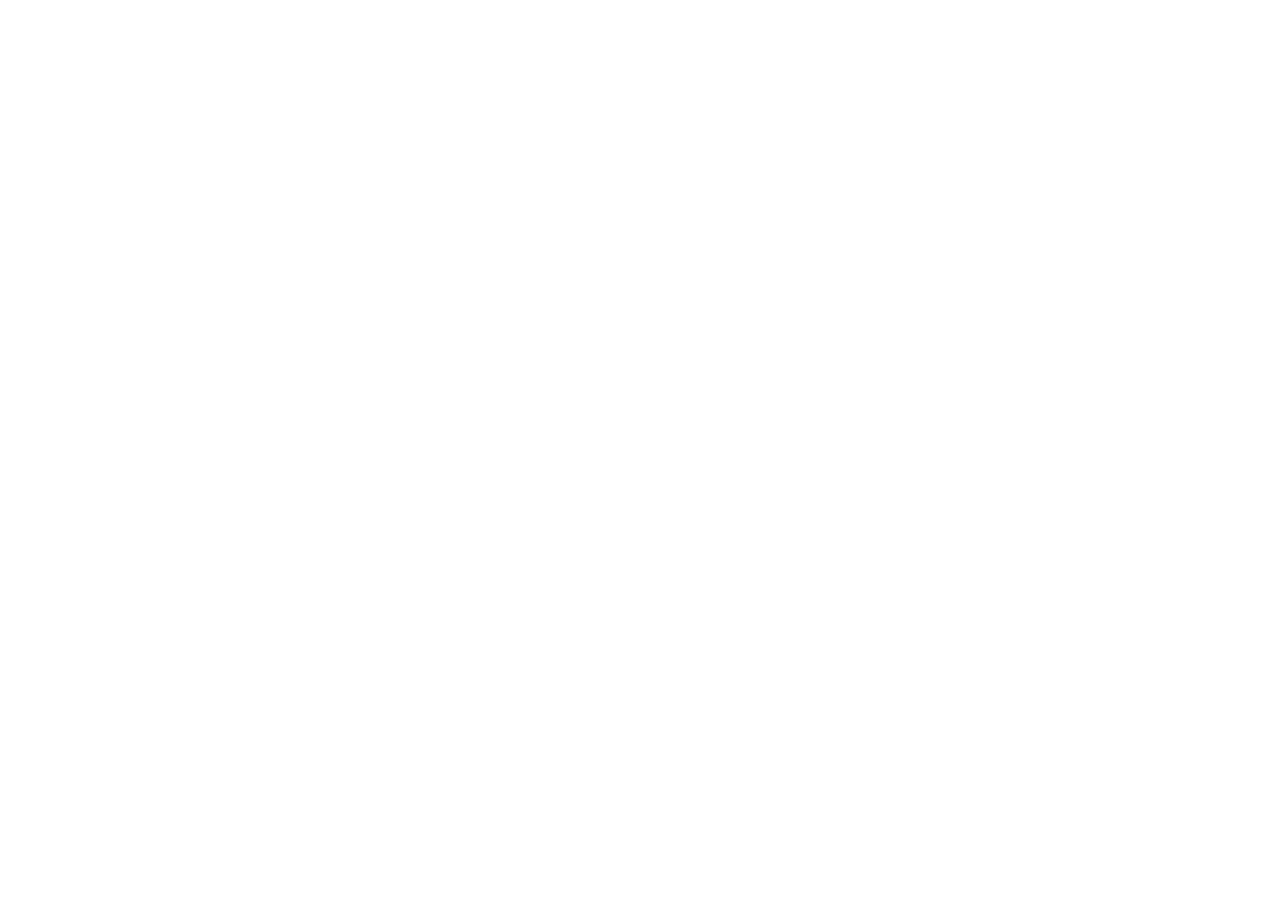
==== index.html @ be7d5585 "added basic structure and linked stylesheet" ====
<!DOCTYPE html>
<html lang="en">
<head>
    <meta charset="UTF-8">
    <meta name="viewport" content="width=device-width, initial-scale=1.0">
    <link rel="stylesheet" href="main.css">
    <title>Home Page</title>
</head>
<body>
    
</body>
</html>
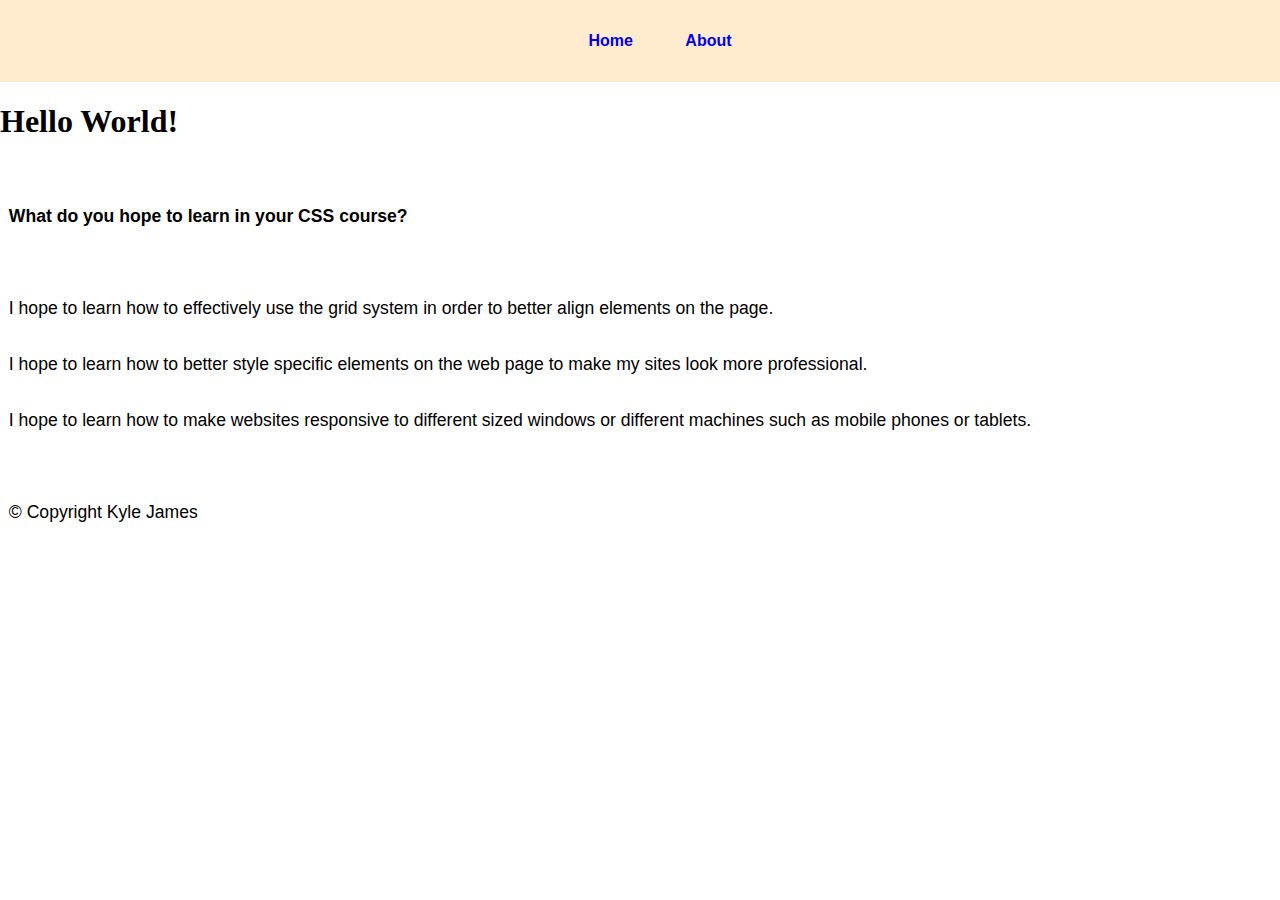
==== commit f18e3378: "added content to index page and styled" ====
--- a/index.html
+++ b/index.html
@@ -7,6 +7,22 @@
     <title>Home Page</title>
 </head>
 <body>
-    
+    <header>
+        <nav id="navmenu">
+            <ul>
+                <li><a href="index.html">Home</a></li>
+                <li><a href="about.html">About</a></li>
+            </ul>
+        </nav>
+    </header>
+    <h1>Hello World!</h1>
+    <br>
+    <p class="ques">What do you hope to learn in your CSS course?</p>
+    <br>
+    <p>I hope to learn how to effectively use the grid system in order to better align elements on the page.</p>
+    <p>I hope to learn how to better style specific elements on the web page to make my sites look more professional.</p>
+    <p>I hope to learn how to make websites responsive to different sized windows or different machines such as mobile phones or tablets.</p>
+    <br>
+    <p> &copy; Copyright Kyle James</p>
 </body>
 </html>--- a/main.css
+++ b/main.css
@@ -0,0 +1,34 @@
+#navmenu {
+    list-style-type: none;
+    padding: 1em 0;
+    text-align: center;
+    font-family: sans-serif;
+}
+#navmenu ul li {
+    display: inline;
+    padding: 0 1.5em;
+}
+
+#navmenu ul li a {
+    font-weight: bold;
+    text-decoration: none;
+}
+
+header {
+    background-color: blanchedalmond;
+    width: 100%;
+}
+
+body {
+    margin: 0;
+}
+
+p {
+    padding: .5em;
+    font-size: 110%;
+    font-family: sans-serif;
+}
+
+.ques {
+    font-weight: bold;
+}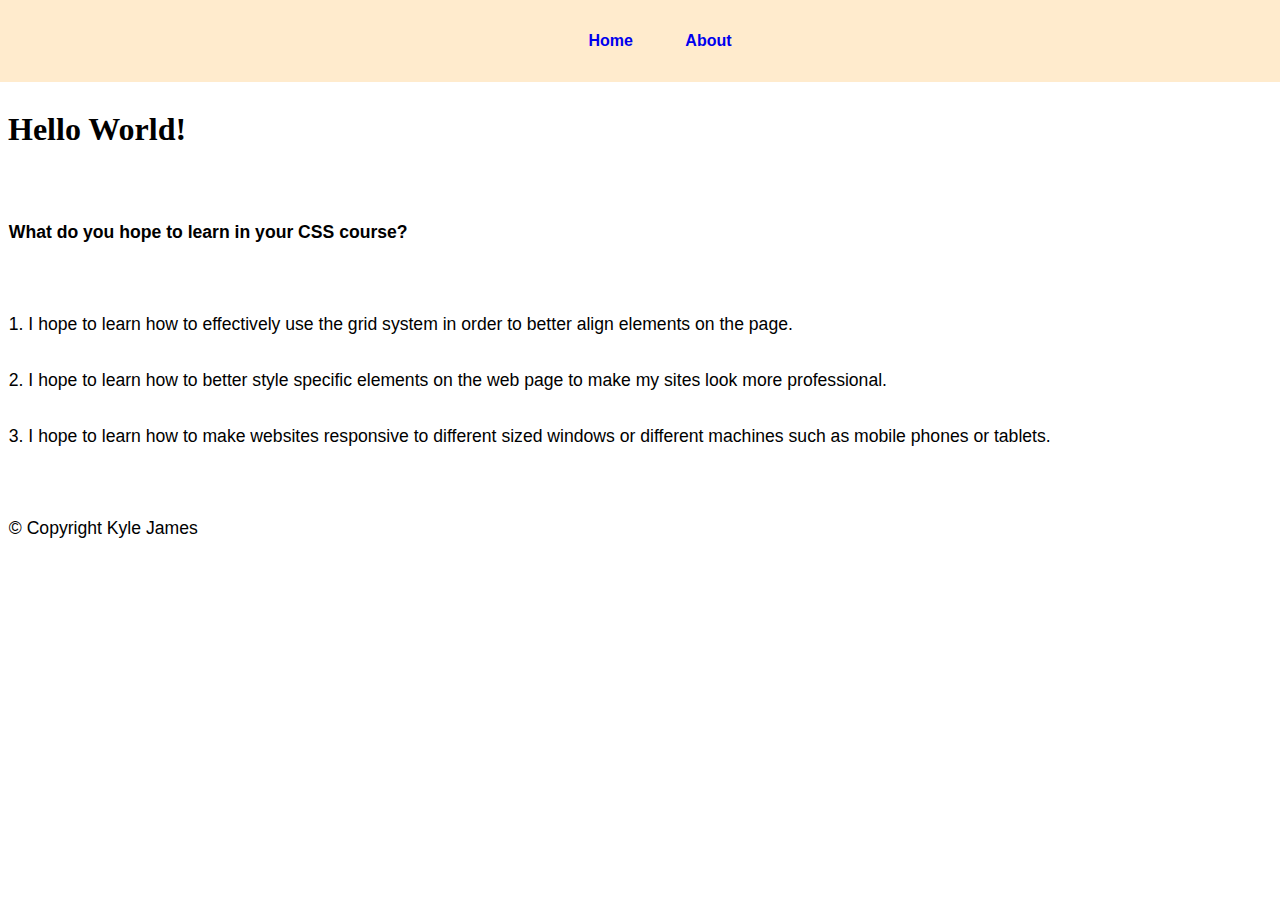
==== commit 61bc6baa: "linked css to about page" ====
--- a/index.html
+++ b/index.html
@@ -19,9 +19,9 @@
     <br>
     <p class="ques">What do you hope to learn in your CSS course?</p>
     <br>
-    <p>I hope to learn how to effectively use the grid system in order to better align elements on the page.</p>
-    <p>I hope to learn how to better style specific elements on the web page to make my sites look more professional.</p>
-    <p>I hope to learn how to make websites responsive to different sized windows or different machines such as mobile phones or tablets.</p>
+    <p>1. I hope to learn how to effectively use the grid system in order to better align elements on the page.</p>
+    <p>2. I hope to learn how to better style specific elements on the web page to make my sites look more professional.</p>
+    <p>3. I hope to learn how to make websites responsive to different sized windows or different machines such as mobile phones or tablets.</p>
     <br>
     <p> &copy; Copyright Kyle James</p>
 </body>
--- a/main.css
+++ b/main.css
@@ -7,6 +7,7 @@
 #navmenu ul li {
     display: inline;
     padding: 0 1.5em;
+    color: black;
 }
 
 #navmenu ul li a {
@@ -31,4 +32,13 @@
 
 .ques {
     font-weight: bold;
+}
+
+h1 {
+    padding: .25em;
+}
+
+a:hover {
+    font-style: italic;
+    color: black;
 }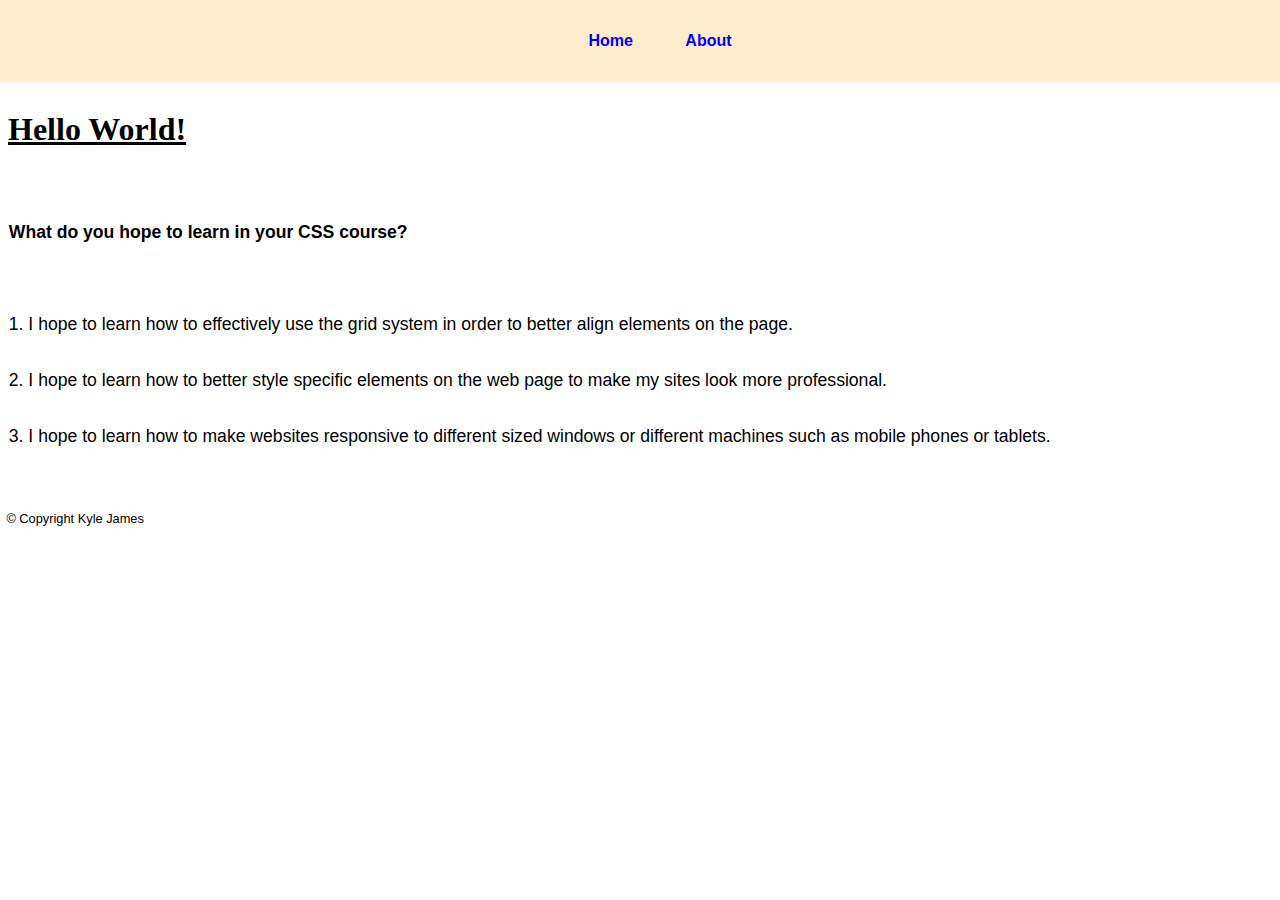
==== commit 60f68e03: "made some styling changes to home page" ====
--- a/index.html
+++ b/index.html
@@ -23,6 +23,6 @@
     <p>2. I hope to learn how to better style specific elements on the web page to make my sites look more professional.</p>
     <p>3. I hope to learn how to make websites responsive to different sized windows or different machines such as mobile phones or tablets.</p>
     <br>
-    <p> &copy; Copyright Kyle James</p>
+    <p id="copyright"> &copy; Copyright Kyle James</p>
 </body>
 </html>--- a/main.css
+++ b/main.css
@@ -36,9 +36,14 @@
 
 h1 {
     padding: .25em;
+    text-decoration: underline;
 }
 
 a:hover {
     font-style: italic;
     color: black;
+}
+
+#copyright {
+    font-size: 80%;
 }